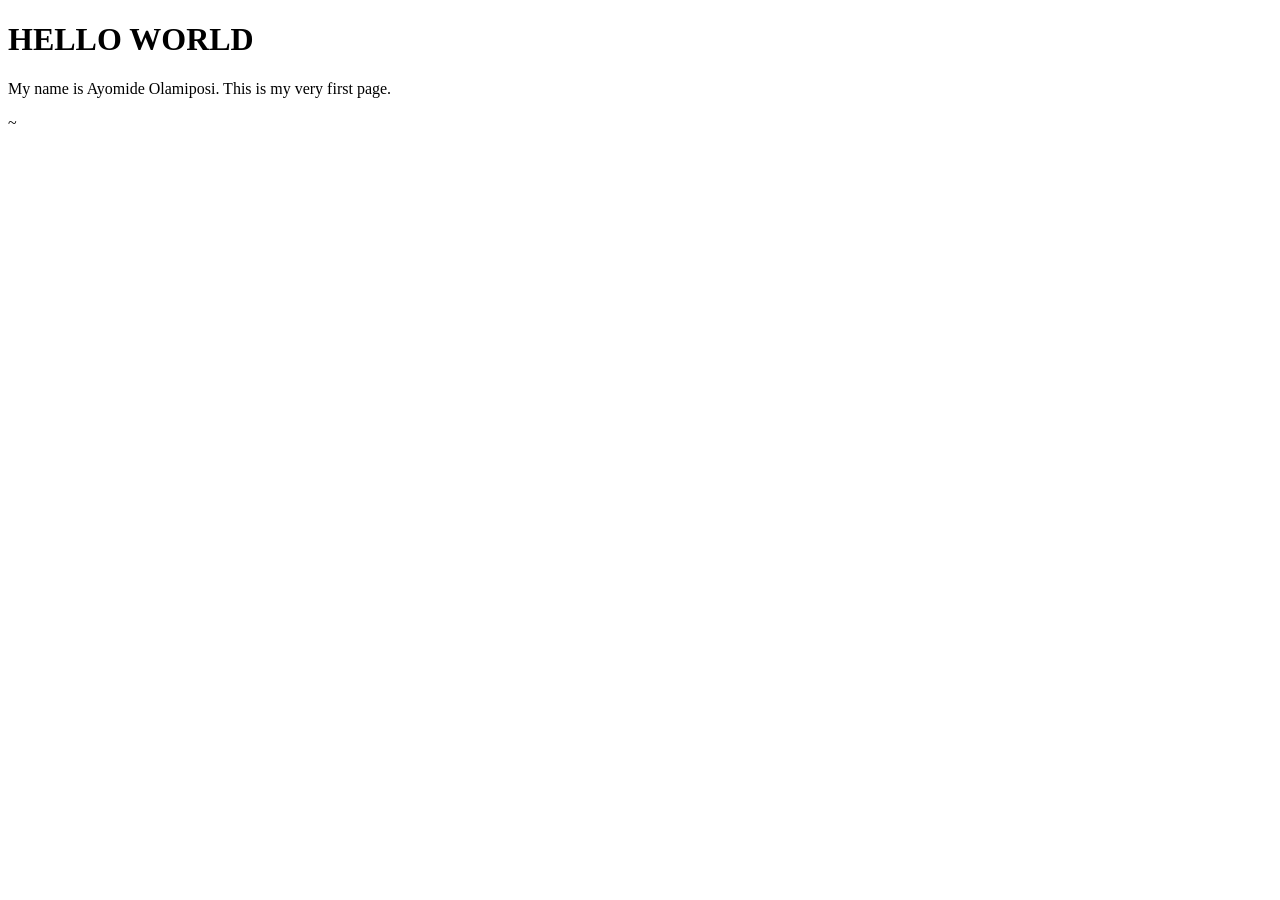
==== index2.html @ e038cf94 "Add HTML practice files" ====
<!DOCTYPE html>
<html>
    <head>
        <title>My Website</title>
    </head>
    <body>
        <h1>HELLO WORLD</h1>
        <p>My name is Ayomide Olamiposi. This is my very first page.</p>
    </body>
</html> ~
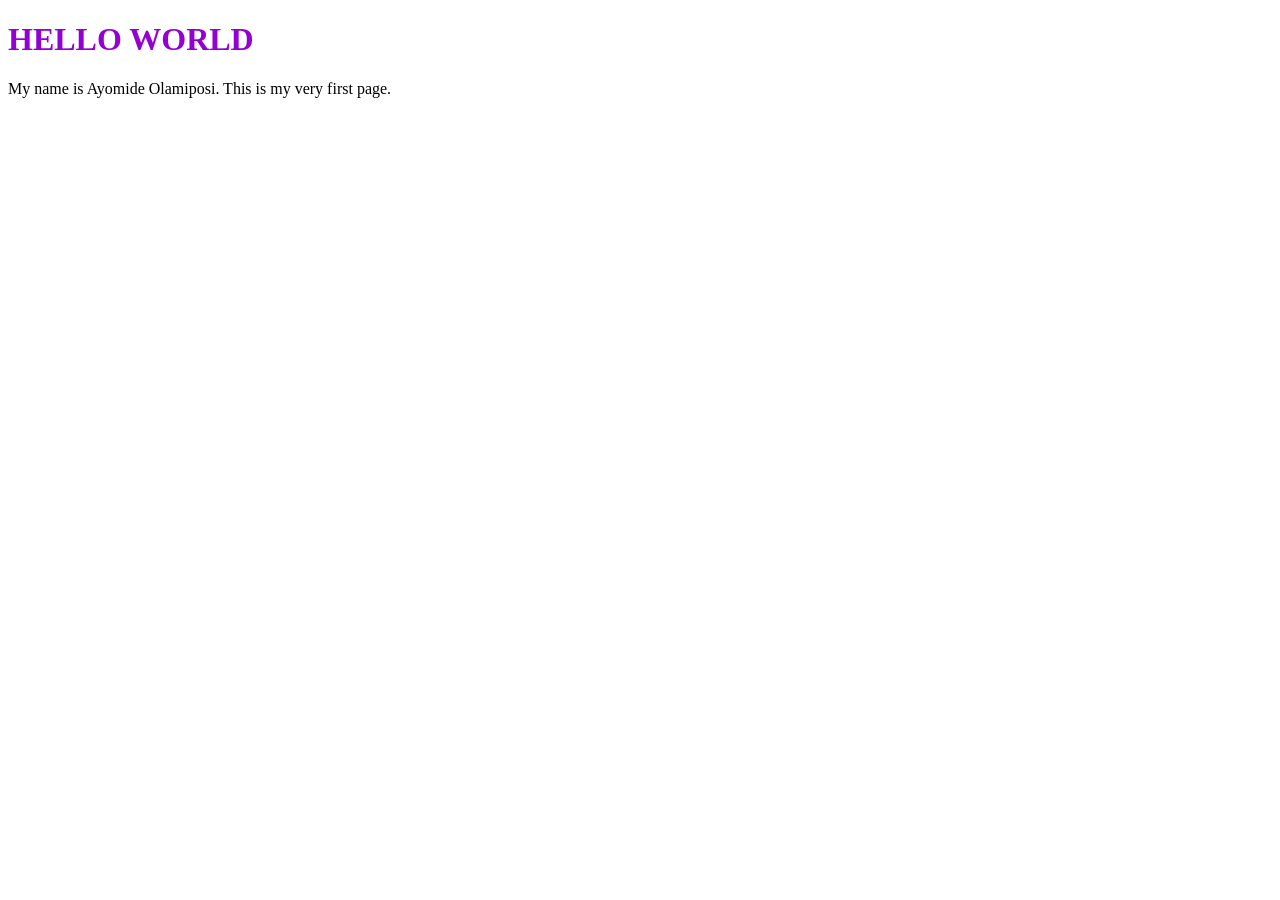
==== commit cde186da: "Add practice.html" ====
--- a/index2.html
+++ b/index2.html
@@ -4,7 +4,11 @@
         <title>My Website</title>
     </head>
     <body>
-        <h1>HELLO WORLD</h1>
-        <p>My name is Ayomide Olamiposi. This is my very first page.</p>
+        <div>
+            <h1>HELLO WORLD</h1>
+            <p>My name is Ayomide Olamiposi. This is my very first page.</p>
+        </div>
+        <link rel="stylesheet" href="stylesheet.css">                       
     </body>
-</html> ~
+</html> 
+
--- a/stylesheet.css
+++ b/stylesheet.css
@@ -0,0 +1,3 @@
+h1 {
+    color:darkviolet
+}
